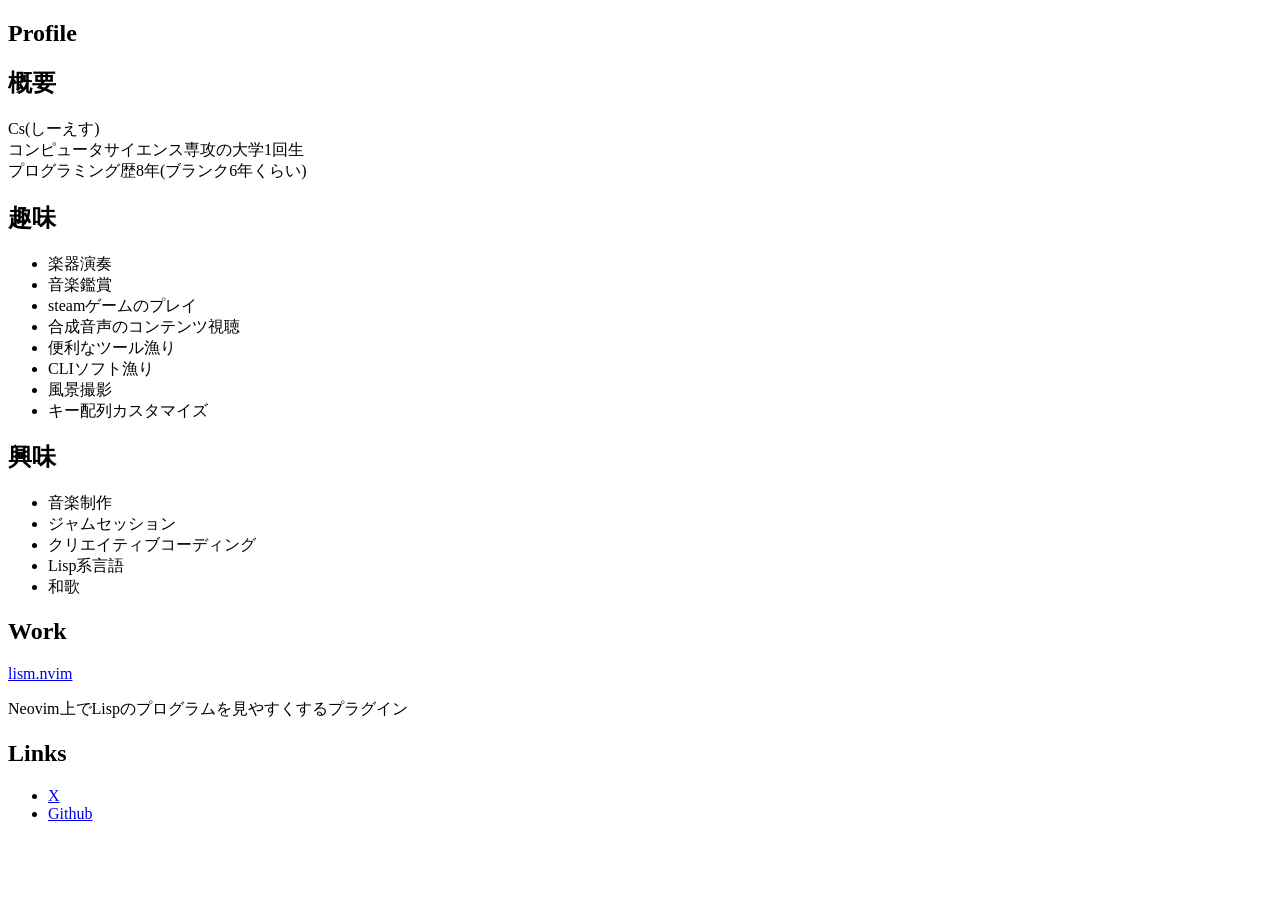
==== index.html @ 55a636b4 "feat: add index.html (自己紹介と成果物とリンク)" ====
<!DOCTYPE html>
<html lang="ja">
  <head>
    <meta charset="UTF-8">
    <title>Cs</title>
  </head>
  <body>
    <section>
      <h1>Profile</h1>
      <section>
        <h2>概要</h2>
        <p>
        Cs(しーえす)<br>
        コンピュータサイエンス専攻の大学1回生<br>
        プログラミング歴8年(ブランク6年くらい)
        </p>
      </section>
      <section>
        <h2>趣味</h2>
        <ul>
          <li>楽器演奏</li>
          <li>音楽鑑賞</li>
          <li>steamゲームのプレイ</li>
          <li>合成音声のコンテンツ視聴</li>
          <li>便利なツール漁り</li>
          <li>CLIソフト漁り</li>
          <li>風景撮影</li>
          <li>キー配列カスタマイズ</li>
        </ul>
      </section>
      <section>
        <h2>興味</h2>
        <ul>
          <li>音楽制作</li>
          <li>ジャムセッション</li>
          <li>クリエイティブコーディング</li>
          <li>Lisp系言語</li>
          <li>和歌</li>
        </ul>
      </section>
    </section>
    <section>
      <h1>Work</h1>
      <a href="https://github.com/Cs-0002/lism.nvim">lism.nvim</a>
      <p>Neovim上でLispのプログラムを見やすくするプラグイン</p>
    </section>
    <section>
      <h1>Links</h1>
      <ul>
        <li><a href="https://x.com/CHRONoS90008218">X</a></li>
        <li><a href="https://github.com/Cs-0002">Github</a></li>
      </ul>
    </section>
  </body>
</html>
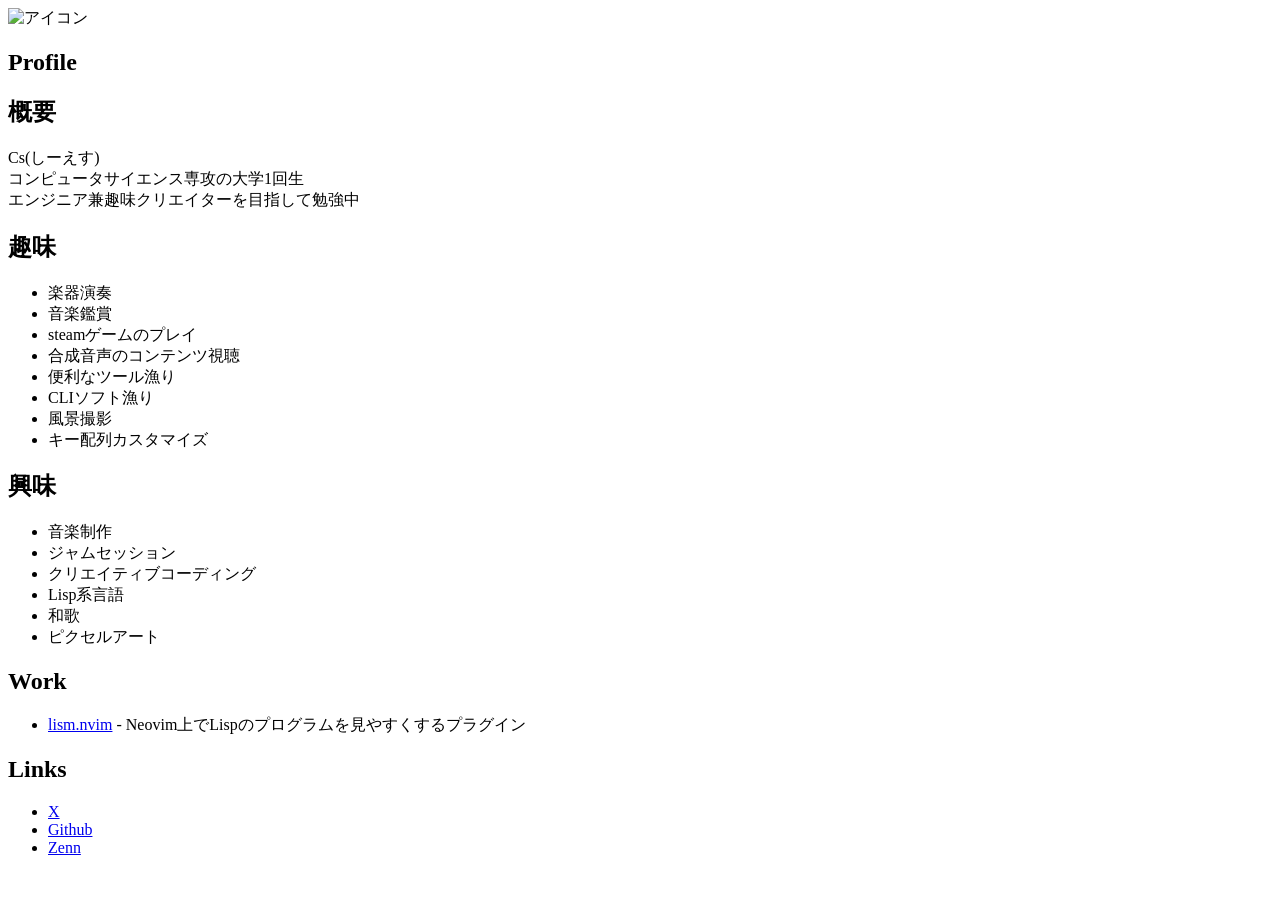
==== commit 41afc23d: "アイコンの追加と情報の追加" ====
--- a/index.html
+++ b/index.html
@@ -3,8 +3,13 @@
   <head>
     <meta charset="UTF-8">
     <title>Cs</title>
+    <link rel="stylesheet" href="style.css" href="">
+    <link rel ="icon" href="images/アイコン.png">
   </head>
   <body>
+    <header>
+      <img src="images/アイコン.png" class="profile-image" alt="アイコン">
+    </header>
     <section>
       <h1>Profile</h1>
       <section>
@@ -12,7 +17,7 @@
         <p>
         Cs(しーえす)<br>
         コンピュータサイエンス専攻の大学1回生<br>
-        プログラミング歴8年(ブランク6年くらい)
+        エンジニア兼趣味クリエイターを目指して勉強中
         </p>
       </section>
       <section>
@@ -36,19 +41,25 @@
           <li>クリエイティブコーディング</li>
           <li>Lisp系言語</li>
           <li>和歌</li>
+          <li>ピクセルアート</li>
         </ul>
       </section>
     </section>
     <section>
       <h1>Work</h1>
-      <a href="https://github.com/Cs-0002/lism.nvim">lism.nvim</a>
-      <p>Neovim上でLispのプログラムを見やすくするプラグイン</p>
+      <ul>
+        <li>
+          <a href="https://github.com/Cs-0002/lism.nvim">lism.nvim</a> - Neovim上でLispのプログラムを見やすくするプラグイン
+        </li>
+      
+      </ul>
     </section>
     <section>
       <h1>Links</h1>
       <ul>
         <li><a href="https://x.com/CHRONoS90008218">X</a></li>
         <li><a href="https://github.com/Cs-0002">Github</a></li>
+        <li><a href="https://zenn.dev/cs_0002">Zenn</a></li>
       </ul>
     </section>
   </body>
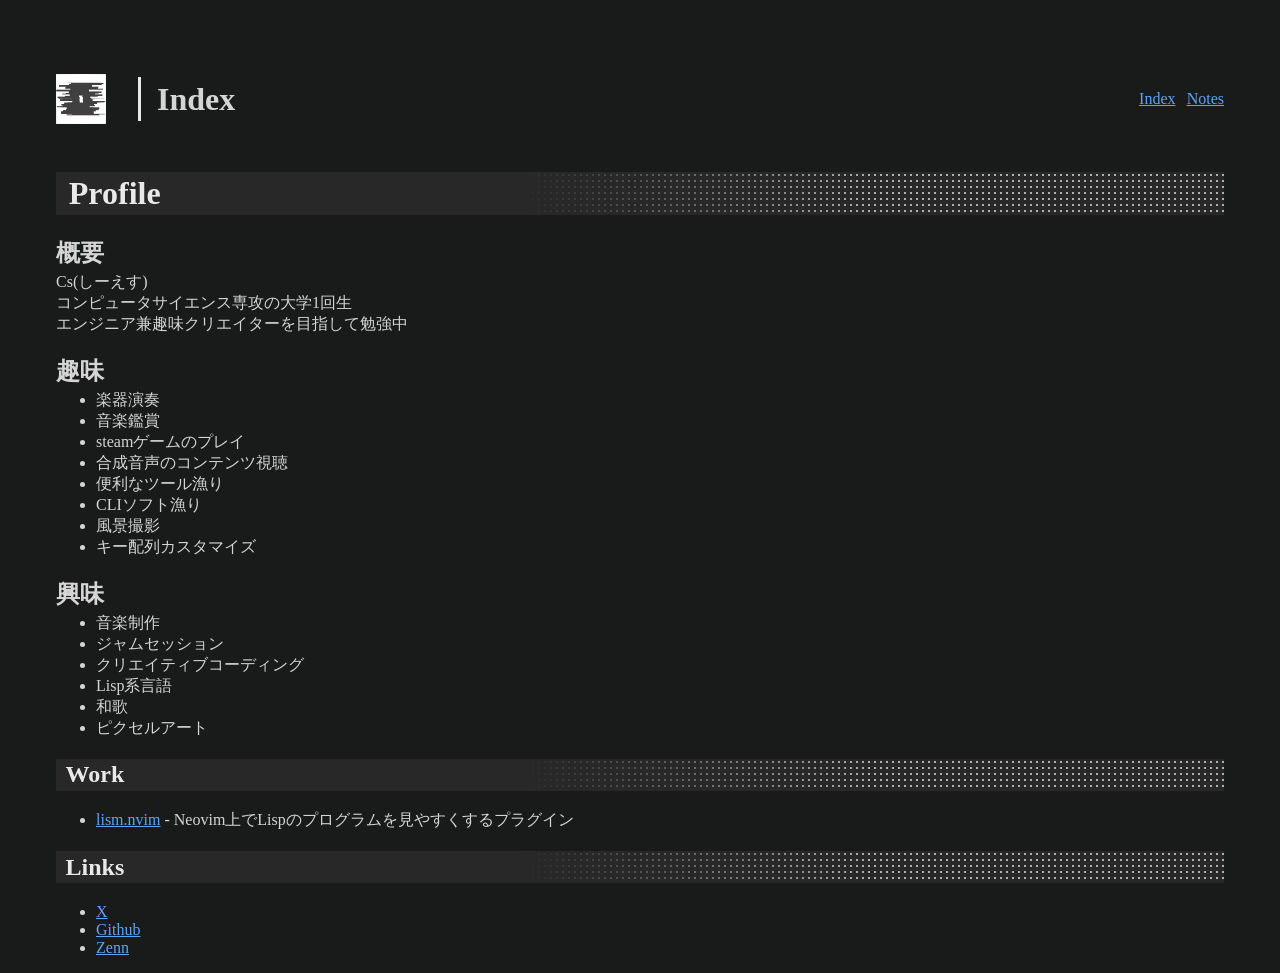
==== commit d9ea6366: "feat: ヘッダーにナビゲーション追加とindex.htmlの構造整理 Co-Authored-By: Claude Sonnet 4.6 <noreply@anthropic.com>" ====
--- a/index.html
+++ b/index.html
@@ -2,48 +2,52 @@
 <html lang="ja">
   <head>
     <meta charset="UTF-8">
-    <title>Cs</title>
+    <title>index - Csのページ</title>
     <link rel="stylesheet" href="style.css" href="">
     <link rel ="icon" href="images/アイコン.png">
   </head>
   <body>
     <header>
       <img src="images/アイコン.png" class="profile-image" alt="アイコン">
+      <h1>Index</h1>
+      <nav>
+        <a href="index.html">Index</a>
+        <a href="notes.html">Notes</a>
+      </nav>
     </header>
+    <h1>Profile</h1>
     <section>
-      <h1>Profile</h1>
-      <section>
-        <h2>概要</h2>
-        <p>
-        Cs(しーえす)<br>
-        コンピュータサイエンス専攻の大学1回生<br>
-        エンジニア兼趣味クリエイターを目指して勉強中
-        </p>
-      </section>
-      <section>
-        <h2>趣味</h2>
-        <ul>
-          <li>楽器演奏</li>
-          <li>音楽鑑賞</li>
-          <li>steamゲームのプレイ</li>
-          <li>合成音声のコンテンツ視聴</li>
-          <li>便利なツール漁り</li>
-          <li>CLIソフト漁り</li>
-          <li>風景撮影</li>
-          <li>キー配列カスタマイズ</li>
-        </ul>
-      </section>
-      <section>
-        <h2>興味</h2>
-        <ul>
-          <li>音楽制作</li>
-          <li>ジャムセッション</li>
-          <li>クリエイティブコーディング</li>
-          <li>Lisp系言語</li>
-          <li>和歌</li>
-          <li>ピクセルアート</li>
-        </ul>
-      </section>
+      <h2>概要</h2>
+      <p>
+      Cs(しーえす)<br>
+      コンピュータサイエンス専攻の大学1回生<br>
+      エンジニア兼趣味クリエイターを目指して勉強中
+      </p>
+    </section>
+    <section>
+      <h2>趣味</h2>
+      <ul>
+        <li>楽器演奏</li>
+        <li>音楽鑑賞</li>
+        <li>steamゲームのプレイ</li>
+        <li>合成音声のコンテンツ視聴</li>
+        <li>便利なツール漁り</li>
+        <li>CLIソフト漁り</li>
+        <li>風景撮影</li>
+        <li>キー配列カスタマイズ</li>
+      </ul>
+    </section>
+    <section>
+      <h2>興味</h2>
+      <ul>
+        <li>音楽制作</li>
+        <li>ジャムセッション</li>
+        <li>クリエイティブコーディング</li>
+        <li>Lisp系言語</li>
+        <li>和歌</li>
+        <li>ピクセルアート</li>
+      </ul>
+    </section>
     </section>
     <section>
       <h1>Work</h1>
@@ -51,7 +55,7 @@
         <li>
           <a href="https://github.com/Cs-0002/lism.nvim">lism.nvim</a> - Neovim上でLispのプログラムを見やすくするプラグイン
         </li>
-      
+
       </ul>
     </section>
     <section>
--- a/style.css
+++ b/style.css
@@ -0,0 +1,58 @@
+body {
+  background-color: #191a1a;
+  color: #d5d5d5;
+  padding-top: 1rem;
+  padding-left: 3rem;
+  padding-right: 3rem;
+}
+header {
+  padding-top: 2rem;
+  padding-bottom: 0.5rem;
+  display: flex;
+  align-items: center;
+  gap: 2rem;
+
+}
+header nav {
+  margin-left: auto; 
+  display: flex;
+  gap: 0.7rem;
+}
+header h1 {
+  padding: 0.1em 0.4em;
+  border-left: 3px solid #e9e9e9;
+  padding-left: 1rem;
+}
+h1:not(header h1) {
+  background-color: #282828;
+  background-image: 
+    linear-gradient(to right, #282828 40%, transparent 70%),
+    radial-gradient(circle, #b0b0b0 1.5px, transparent 1.5px);
+  background-size: 100% 100%, 6px 6px;
+
+  padding: 0.1em 0.4em;
+  color: #e9e9e9;
+}
+h2 {
+  margin-bottom: 0;
+}
+h3 {
+  margin-top: 0;
+  margin-bottom: 0.5em;
+}
+a:link {
+  color: #5ca4f8;
+}
+a:visited {
+  color: #c58af9;
+}
+a:hover {
+  color: #ffffff;
+}
+.profile-image {
+  width: 50px;
+  height: 50px;
+}
+p, ul {
+  margin-top: 0.2em;
+}
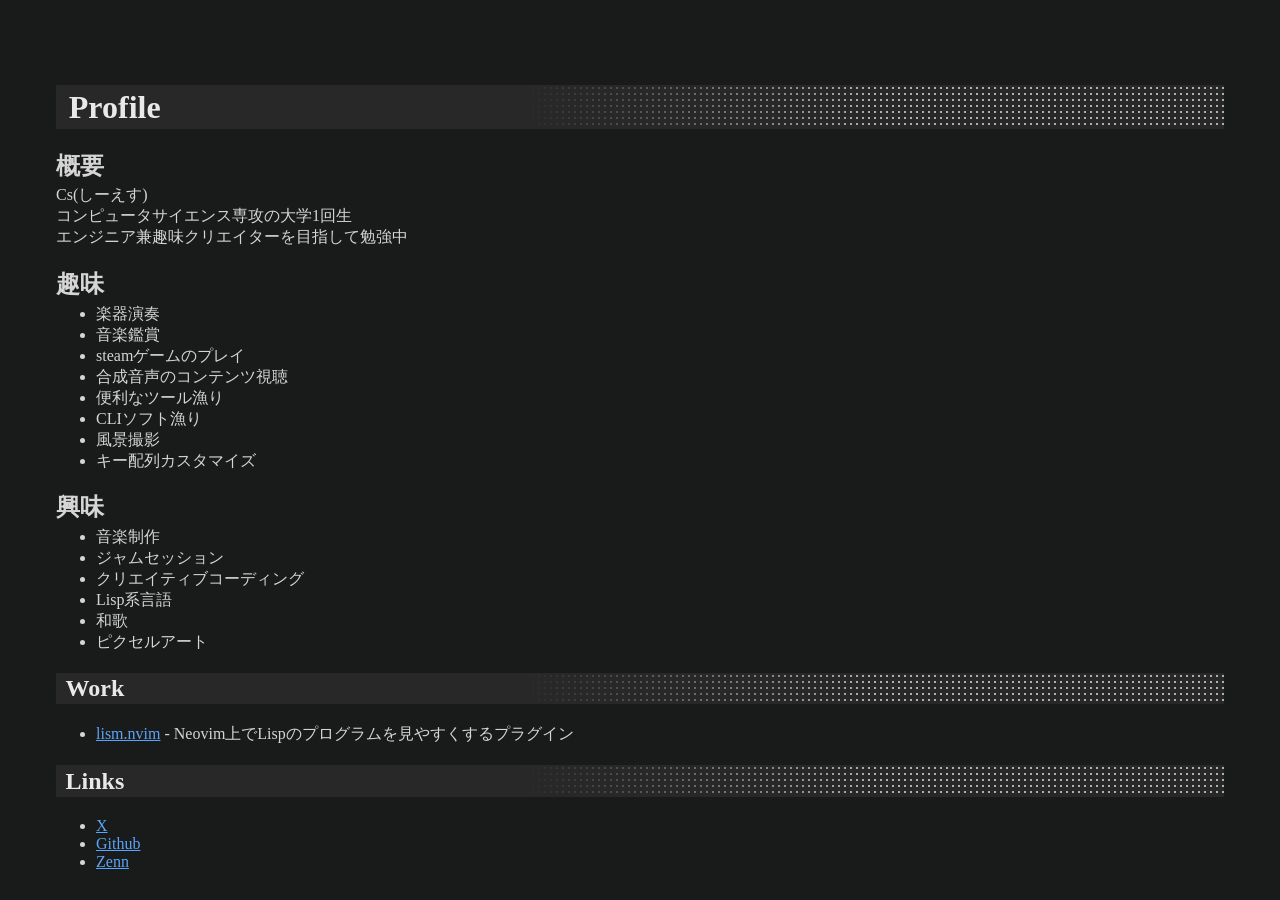
==== commit 191f541e: "headerの中身を自動挿入" ====
--- a/index.html
+++ b/index.html
@@ -8,12 +8,6 @@
   </head>
   <body>
     <header>
-      <img src="images/アイコン.png" class="profile-image" alt="アイコン">
-      <h1>Index</h1>
-      <nav>
-        <a href="index.html">Index</a>
-        <a href="notes.html">Notes</a>
-      </nav>
     </header>
     <h1>Profile</h1>
     <section>
@@ -51,12 +45,7 @@
     </section>
     <section>
       <h1>Work</h1>
-      <ul>
-        <li>
-          <a href="https://github.com/Cs-0002/lism.nvim">lism.nvim</a> - Neovim上でLispのプログラムを見やすくするプラグイン
-        </li>
-
-      </ul>
+      <ul class="work-list"></ul>
     </section>
     <section>
       <h1>Links</h1>
@@ -66,5 +55,19 @@
         <li><a href="https://zenn.dev/cs_0002">Zenn</a></li>
       </ul>
     </section>
+
+    <script src="notesData.js"></script>
+    <script src="notesRender.js"></script>
+    <script src="headerRender.js"></script>
+    <script>renderHeader("Index");</script>
+    <script>
+      const workList = document.querySelector('.work-list');
+      if (workList) {
+        const workItems = notesData.filter(note => note.tags.includes("#work"));
+        workItems.forEach(note => {
+          workList.appendChild(renderWorkItem(note));
+        });
+      }
+    </script>
   </body>
 </html>
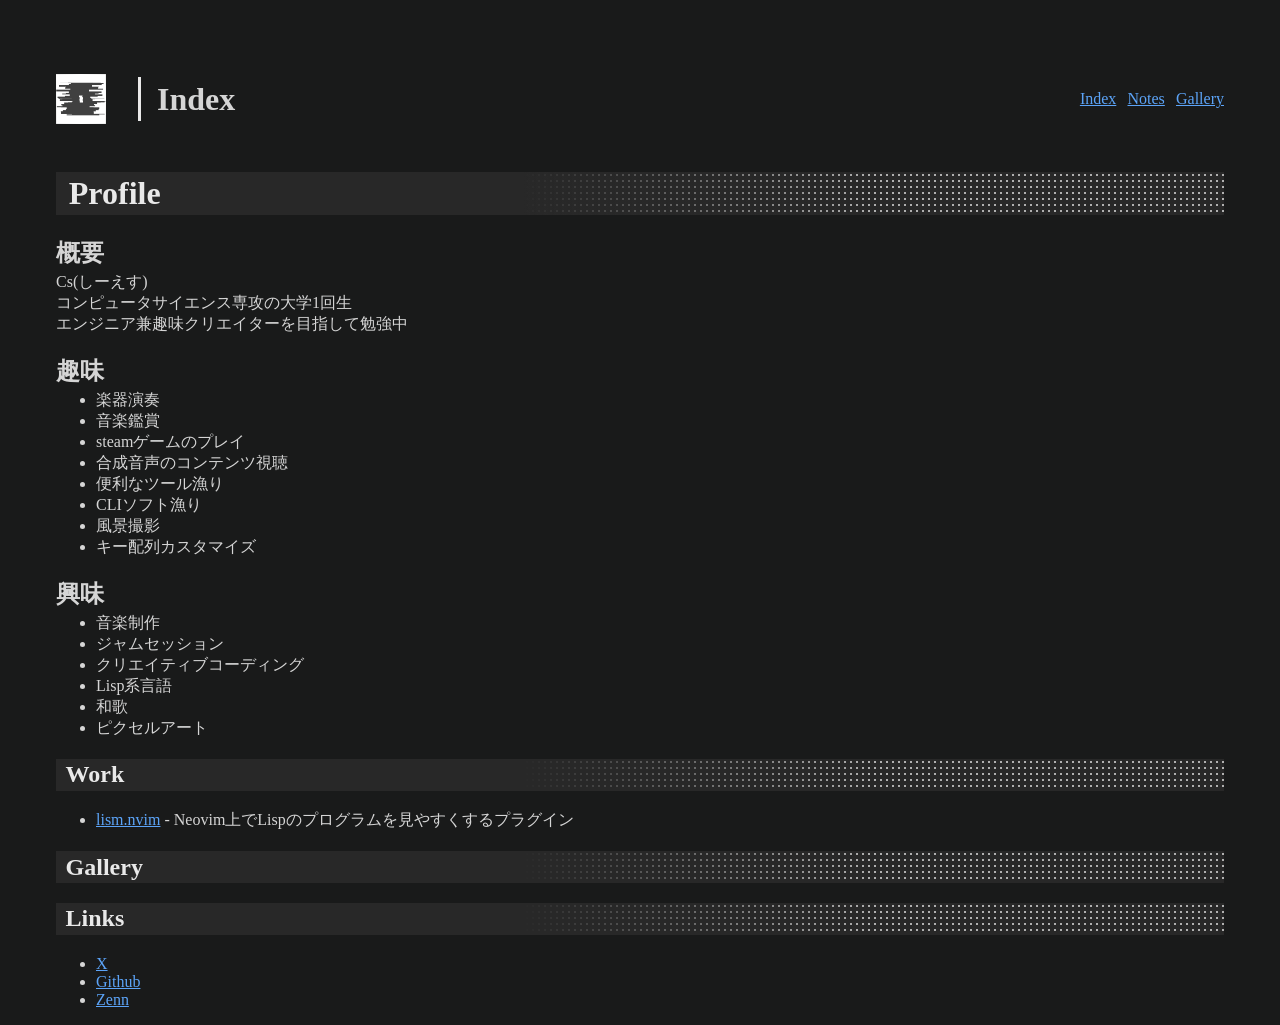
==== commit aabb684f: "jsファイルをsrc/にまとめた" ====
--- a/index.html
+++ b/index.html
@@ -48,6 +48,10 @@
       <ul class="work-list"></ul>
     </section>
     <section>
+      <h1>Gallery</h1>
+      <ul class="gallery-list"></ul>
+    </section>
+    <section>
       <h1>Links</h1>
       <ul>
         <li><a href="https://x.com/CHRONoS90008218">X</a></li>
@@ -56,10 +60,10 @@
       </ul>
     </section>
 
-    <script src="notesData.js"></script>
-    <script src="notesRender.js"></script>
-    <script src="headerRender.js"></script>
-    <script>renderHeader("Index");</script>
+    <script src="/src/notesData.js"></script>
+    <script src="/src/notesRender.js"></script>
+    <script src="/src/galleryData.js"></script>
+    <script src="/src/galleryRender.js"></script>
     <script>
       const workList = document.querySelector('.work-list');
       if (workList) {
@@ -69,5 +73,17 @@
         });
       }
     </script>
+    <script>
+      const gallerylist = document.querySelector('.gallery-list');
+      if (gallerylist) {
+        const galleryItems = galleryData;
+        galleryItems.forEach(gallery => {
+          gallerylist.appendChild(renderGalleryItem(gallery));
+        });
+      }
+    </script>
+
+    <script src="/src/headerRender.js"></script>
+    <script>renderHeader("Index");</script>
   </body>
 </html>
--- a/style.css
+++ b/style.css
@@ -36,10 +36,6 @@
 h2 {
   margin-bottom: 0;
 }
-h3 {
-  margin-top: 0;
-  margin-bottom: 0.5em;
-}
 a:link {
   color: #5ca4f8;
 }
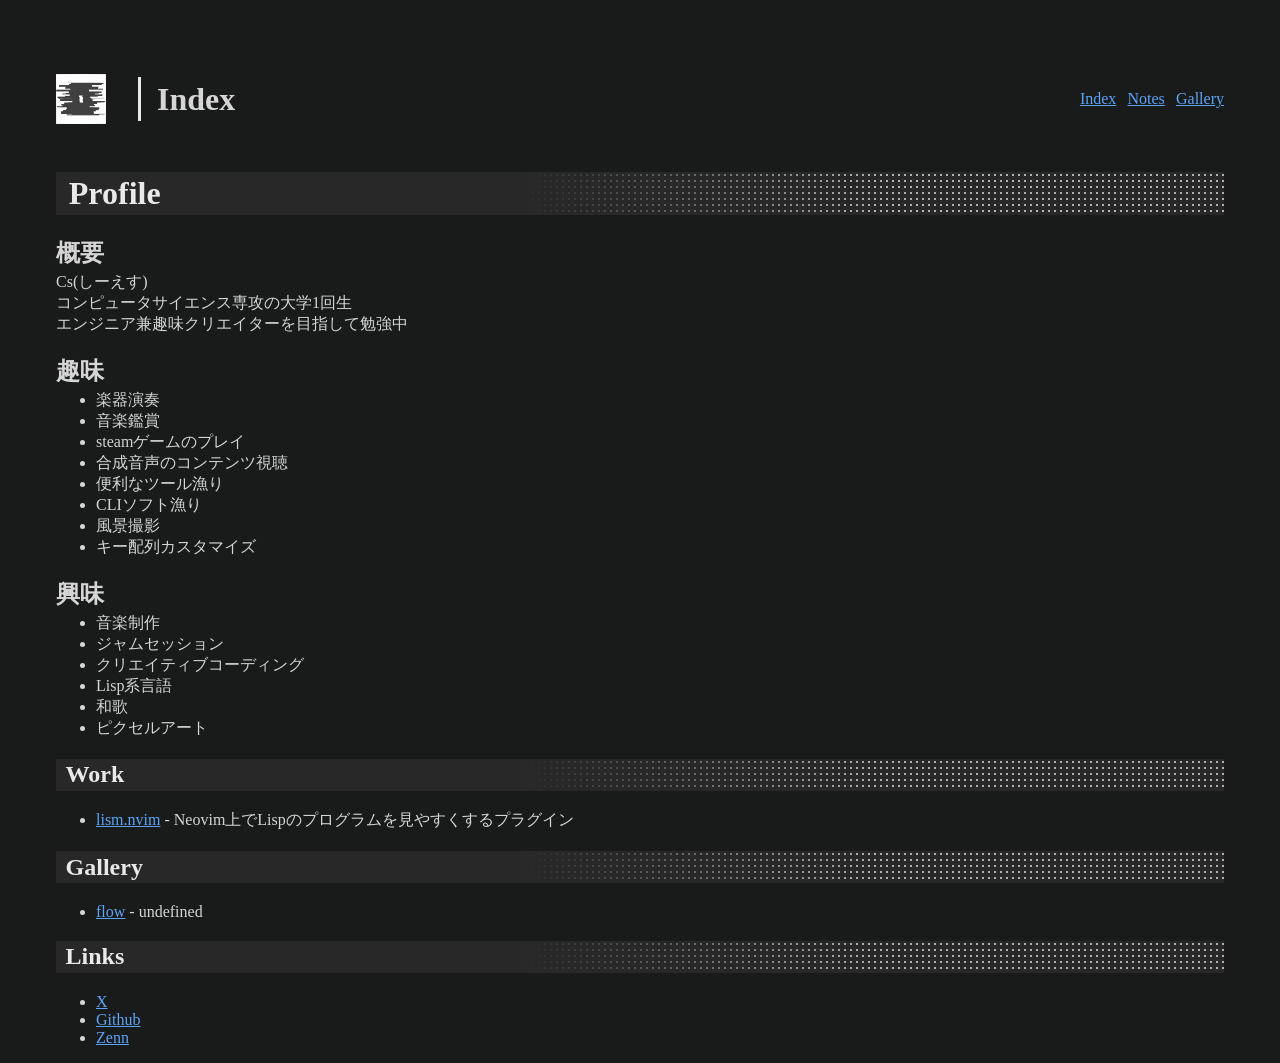
==== commit 7082d169: "notesRender.jsとgalleryRender.jsをpageListing.jsとして統合。ついでにindex.htmlにgalleryを表示するように変更。" ====
--- a/index.html
+++ b/index.html
@@ -3,8 +3,8 @@
   <head>
     <meta charset="UTF-8">
     <title>index - Csのページ</title>
-    <link rel="stylesheet" href="style.css" href="">
-    <link rel ="icon" href="images/アイコン.png">
+    <link rel="stylesheet" href="/style.css" href="">
+    <link rel ="icon" href="/images/アイコン.png">
   </head>
   <body>
     <header>
@@ -61,15 +61,14 @@
     </section>
 
     <script src="/src/notesData.js"></script>
-    <script src="/src/notesRender.js"></script>
     <script src="/src/galleryData.js"></script>
-    <script src="/src/galleryRender.js"></script>
+    <script src="/src/pageListing.js"></script>
     <script>
       const workList = document.querySelector('.work-list');
       if (workList) {
         const workItems = notesData.filter(note => note.tags.includes("#work"));
         workItems.forEach(note => {
-          workList.appendChild(renderWorkItem(note));
+          workList.appendChild(renderListItem(note, "notes"));
         });
       }
     </script>
@@ -78,7 +77,7 @@
       if (gallerylist) {
         const galleryItems = galleryData;
         galleryItems.forEach(gallery => {
-          gallerylist.appendChild(renderGalleryItem(gallery));
+          gallerylist.appendChild(renderListItem(gallery, "gallery"));
         });
       }
     </script>
